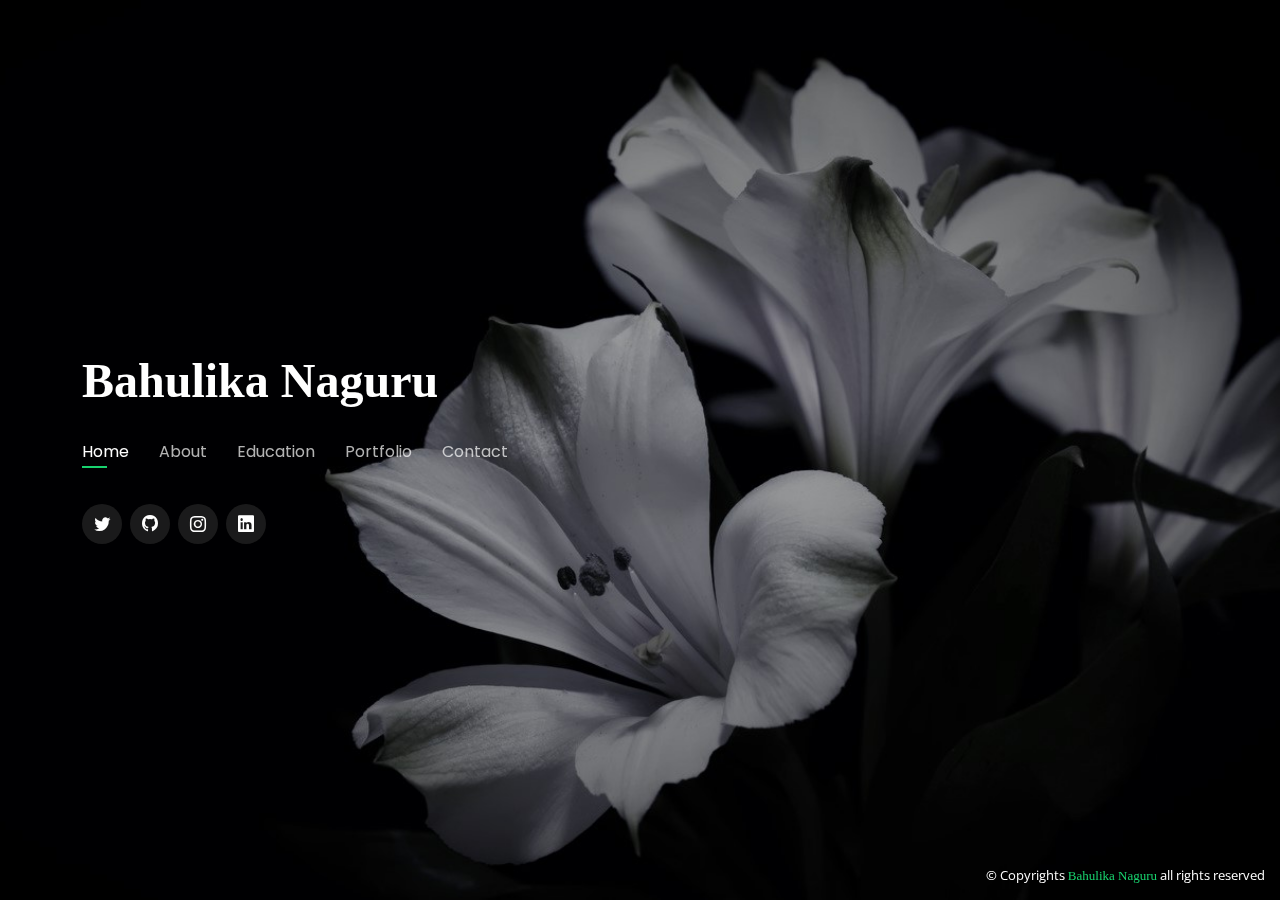
==== index.html @ e79d77eb "Resume" ====
<!DOCTYPE html>
<html lang="en">

<head>
  <meta charset="utf-8">
  <meta content="width=device-width, initial-scale=1.0" name="viewport">
  <title> Bahulika Resume</title>
  <meta content="" name="description">
  <meta content="" name="keywords">
  <!-- Favicons -->
   <link href="assets/img/my logo.jpg" rel="icon">
  <link href="assets/img/my logo.jpg" rel="apple-touch-icon"> 
  <!-- Google Fonts -->
  <link href="https://fonts.googleapis.com/css?family=Open+Sans:300,300i,400,400i,600,600i,700,700i|Raleway:300,300i,400,400i,500,500i,600,600i,700,700i|Poppins:300,300i,400,400i,500,500i,600,600i,700,700i" rel="stylesheet">
  <!-- Vendor CSS Files -->
  <link href="assets/vendor/bootstrap/css/bootstrap.min.css" rel="stylesheet">
  <link href="assets/vendor/bootstrap-icons/bootstrap-icons.css" rel="stylesheet">
  <link href="assets/vendor/boxicons/css/boxicons.min.css" rel="stylesheet">
  <link href="assets/vendor/glightbox/css/glightbox.min.css" rel="stylesheet">
  <link href="assets/vendor/remixicon/remixicon.css" rel="stylesheet">
  <link href="assets/vendor/swiper/swiper-bundle.min.css" rel="stylesheet">
  <!-- Template Main CSS File -->
  <link href="assets/css/style.css" rel="stylesheet">
  </head>
  <body>
  <!-- ======= Header ======= -->
  <header id="header">
    <div class="container">

      <h1 style="font-family:Garamond"><a href="index.html">Bahulika Naguru</a></h1>
      <nav id="navbar" class="navbar">
        <ul>
          <li><a class="nav-link active" href="#header">Home</a></li>
          <li><a class="nav-link" href="#about">About</a></li>
          <li><a class="nav-link" href="#resume">Education</a></li>
          <li><a class="nav-link" href="#portfolio">Portfolio</a></li>
          <li><a class="nav-link" href="#contact">Contact</a></li>
        </ul>
        <i class="bi bi-list mobile-nav-toggle"></i>
      </nav><!-- .navbar -->

      <div class="social-links">
        <a href="https://twitter.com/BahulikaN" class="twitter"><i class="bi bi-twitter"></i></a>
       <a href="https://github.com/BahulikaNaguru" class="github"><i class="bi bi-github"></i></a>
        <a href="https://www.instagram.com/bahulika_naguru/" class="instagram"><i class="bi bi-instagram"></i></a>
        <a href="https://www.linkedin.com/in/bahulika-naguru-1a13291b4/" class="linkedin"><i class="bi bi-linkedin"></i></a>
      </div>

    </div>
  </header><!-- End Header -->
  <!-- ======= About Section ======= -->
  <section id="about" class="about">
    <!-- ======= About Me ======= -->
    <div class="about-me container">
      <div class="section-title">
        <h2>About</h2>
        <p>Learn more about me</p>
      </div>
      <div class="row">
        <div class="col-lg-4" data-aos="fade-right">
          <img src="assets/img/me6.jpg" class="img-fluid" alt="">
        </div>
        <div class="col-lg-8 pt-4 pt-lg-0 content" data-aos="fade-left">
          </p>
          <div class="row">
            <div class="col-lg-6">
              <ul>
                <li><i class="bi bi-chevron-right"></i> <strong>Birthday:</strong> <span>6-July-2001</span></li>
                <li><i class="bi bi-chevron-right"></i> <strong>Phone:</strong> <span>9492161311</span></li>
                <li><i class="bi bi-chevron-right"></i> <strong>City:</strong> <span>Kakinada, India</span></li>
                <li><i class="bi bi-chevron-right"></i> <strong>Degree:</strong> <span>B.Tech</span></li>
                <li><i class="bi bi-chevron-right"></i> <strong>E-mail:</strong> <span>nbahulika2001@gmail.com</span></li>
          <li><i class="bi bi-chevron-right"></i> <strong>Career Objective:</strong> <span></span></li> 
        
          <p>
            " Looking for a challenging role in a reputable organization to utilize my technical skills for the growth of the organization as well as to enhance my knowledge about new and emerging trends in the IT sector "
          </p>
        </ul>
              </ul>
            </div>
            <div class="col-lg-6">
              <ul>
                <li><i class="bi bi-chevron-right"></i> <strong>Languages Spoken:</strong> <span>English,Hindi,Telugu</span></li>
                <ul>
                  <li><i class="bi bi-chevron-right"></i> <strong>Hobbies:</strong> <span>Photography and Editing</span></li>                
                <ol style="margin-left:70px;">
                 <li> Dancing</li>
                 <li> Drawing</li>
                 <li> Listening to Music</li>  
                 <li> Gardening</li>               
                </ol>
              </ul>
                <li><i class="bi bi-chevron-right"></i> <strong>Personal Traits:</strong> <span>Quick Learner</span></li>
                <ol style="margin-left:125px;">
                  <li>Creative</li>
                  <li>Puntual and Loyal</li>
                </ol>
              </ul>
            </div>
          </div>
    </div><!-- End About Me --> 
  </section><!-- End About Section -->
<!-- ======= Resume Section ======= -->
  <section id="resume" class="resume">
    <div class="container">

      <div class="section-title">
        <h2>Education</h2>
        <p>Academic History</p>
      </div>

      <div class="row">
        <div class="col-lg-6">
          <h3 class="resume-title">Education</h3>
          <div class="resume-item">
            <h4>Class 10 </h4>
            <h5>2015 - 2016</h5>
             <ul>
              <li>School: Subha Niketan School</li>
              <li>CGPA: 7.4</li>
              <li>Board:CBSE(Central Board of Secondary Education)</li>
            </ul>
          </div>
          <div class="resume-item">
            <h4>Intermediate</h4>
            <h5>2016 - 2018</h5>
            <ul>
              <li>Institution: Aditya Junior College</li>
              <li>Percentage: 79.60%</li>
              <li>Board: BIEAP(Andhra Pradesh Board Of Intermediate Education )</li>
            </ul>
          </div>
        </div>
        <div class="col-lg-6">
          <div class="resume-item">
            <h4>B.Tech</h4>
            <h5>2018 - 2022(pursuing)</h5>
            <ul>
              <li>Institution: Aditya Engineering College</li>
              <li>Percentage:70.02 %</li>
              <li>CGPA: 7.77 </li>
              <li>Course:  <b>CSE</b>(Computer Science And Engineering)</li>
            </ul>
          </div>
        </div>
      </div>
    </div>
  </section><!-- End Resume Section -->
  <!-- ======= Portfolio Section ======= -->
  <section id="portfolio" class="portfolio">
    <div class="container">
      <div class="section-title">
        <h2>Technical Knowledge</h2>
        <p>My Certificates and language Skills </p>
        <h2>Certificates</h2>
      </div>

      <div class="row">
        <div class="col-lg-12 d-flex justify-content-center">
          <ul id="portfolio-flters">
          </ul>
        </div>
      </div>
         <div class="row portfolio-container">

        <div class="col-lg-4 col-md-6 portfolio-item filter-app">
          <div class="portfolio-wrap">
            <img src="assets/img/portfolio/html-5.png" class="img-fluid" alt="">
            <div class="portfolio-info">
              <h4 style="font-family:Garamond" >HTML-5(Coursera) </h4>
               <p><i>HTML5 is a markup language used for structuring and presenting content on the World Wide Web. It is the fifth and last major HTML version that is a World Wide Web Consortium recommendation</i></p>
              <div class="portfolio-links">                
              </div>
            </div>
          </div>
        </div>
         <div class="row portfolio-container">
        <div class="col-lg-4 col-md-6 portfolio-item filter-app">
          <div class="portfolio-wrap">
            <img src="assets/img/portfolio/CE-aws.png" class="img-fluid" alt="">
            <div class="portfolio-info">
              <h4 style="font-family:Garamond">AWS-Going Cloud Native(Coursera)</h4>
              <p><i>Cloud native is an approach to building and running applications that exploits the advantages of the cloud computing delivery model.</i></p>
              <div class="portfolio-links">
              </div>
            </div>
          </div>
        </div>
        <div class="row portfolio-container">

        <div class="col-lg-4 col-md-6 portfolio-item filter-app">
          <div class="portfolio-wrap">
            <img src="assets/img/portfolio/cisco.png" class="img-fluid" alt="">
            <div class="portfolio-info">
              <h4 style="font-family:Garamond">Cybersecurity Essentials(Cisco)</h4>
              <p><i>Cybersecurity Essentials covers foundational knowledge and essential skills for all cybersecurity domains including information security, systems security, network security, ethics and laws</i></p>
              <div class="portfolio-links">
              </div>
            </div>
          </div>
        </div>
        <div class="row portfolio-container">

        <div class="col-lg-4 col-md-6 portfolio-item filter-app">
          <div class="portfolio-wrap">
            <img src="assets/img/portfolio/php.png" class="img-fluid" alt="">
            <div class="portfolio-info">
              <h4 style="font-family:Garamond">PHP and SQL(Spoken Tutorial)</h4>
              <p><i>PHP is the most popular scripting language for web development. It is free, open source and server-side . MySQL is a Relational Database Management System (RDBMS) that uses SQL.It is also free and open source.</i></p>
              <div class="portfolio-links">
              </div>
            </div>
          </div>
        </div>
         <div class="row portfolio-container">

        <div class="col-lg-4 col-md-6 portfolio-item filter-app">
          <div class="portfolio-wrap">
            <img src="assets/img/portfolio/c.png" class="img-fluid" alt="">
            <div class="portfolio-info">
              <h4 style="font-family:Garamond">C-Language(Spoken Tutorial)</h4>
              <p><i>C  procedural computer programming language supporting structured programming, lexical variable scope, and recursion, with a static type system.</i>i</p>
              <div class="portfolio-links">
              </div>
            </div>
          </div>
        </div>
        <div class="row portfolio-container">

        <div class="col-lg-4 col-md-6 portfolio-item filter-app">
          <div class="portfolio-wrap">
            <img src="assets/img/portfolio/py.png" class="img-fluid" alt="">
            <div class="portfolio-info">
              <h4 style="font-family:Garamond">Python(Spoken Tutorial)</h4>
              <p><i>Python is an interpreted high-level. Its design philosophy emphasizes code readability with its use of significant indentation</i></p>
              <div class="portfolio-links">
              </div>
            </div>
          </div>
        </div>
      <div class="row portfolio-container">
       <div class="row portfolio-container">
        <div class="col-lg-4 col-md-6 portfolio-item filter-app">
          <div class="portfolio-wrap">
            <img src="assets/img/portfolio/nptel-1.jpg" class="img-fluid" alt="">
            <div class="portfolio-info">
              <h4 style="font-family:Garamond"> Privacy and Security in Online Social Media(NPTEL) </h4>
              <p><i>With increase in the usage of the Internet, there has been an exponential increase in the use of online social media and networks on the Internet. Privacy and security of online social media need to be investigated, studied and characterized from various perspectives </i> </p>
              <div class="portfolio-links">
              </div>
            </div>
          </div>
        </div>
         <div class="row portfolio-container">

        <div class="col-lg-4 col-md-6 portfolio-item filter-app">
          <div class="portfolio-wrap">
            <img src="assets/img/portfolio/nptel-2.jpg" class="img-fluid" alt="">
            <div class="portfolio-info">
              <h4 style="font-family:Garamond">Python for Data Science(NPTEL) </h4>
              <p><i>Python is an interpreted language that means to it runs code one instruction at a time. Python can perform data visualization, data analysis and data manipulation; NumPy and Pandas are some of the libraries used for manipulation.</i></p>
              <div class="portfolio-links">
              </div>
            </div>
          </div>
        </div> 
        <div class="col-lg-4 col-md-6 portfolio-item filter-app">
          <div class="portfolio-wrap">
            <img src="assets/img/portfolio/AA.png" class="img-fluid" alt="">
            <div class="portfolio-info">
              <h4 style="font-family:Garamond">Robotic Process Automation(Automation Anywhere)</h4>
              <p><i>Robotic Process Automation (RPA) is a software technology that makes it easy to build, deploy, and manage software robots that emulate humans actions interacting with digital systems and software.</i></p>
              <div class="portfolio-links">
              </div>
            </div>
          </div>
        </div>
      </div>
    </div>
  </div>
</div>
</div>
</div>
</div>
</div>
</div>
    <!-- !-- ======= Skills  =======  -->
    <div class="skills container">

      <div class="section-title">
        <h2>Skills</h2>
      </div>

      <div class="row skills-content">

        <div class="col-lg-6">

          <div class="progress">
            <span class="skill">HTML <i class="val">80%</i></span>
            <div class="progress-bar-wrap">
              <div class="progress-bar" role="progressbar" aria-valuenow="100" aria-valuemin="0" aria-valuemax="100"style="width: 80%;"></div>
            </div>
          </div>

          <div class="progress">
            <span class="skill">CSS <i class="val">80%</i></span>
            <div class="progress-bar-wrap">
              <div class="progress-bar" role="progressbar" aria-valuenow="90" aria-valuemin="0" aria-valuemax="100"style="width: 80%;"></div>
            </div>
          </div>

          <div class="progress">
            <span class="skill">Java <i class="val">75%</i></span>
            <div class="progress-bar-wrap">
              <div class="progress-bar" role="progressbar" aria-valuenow="75" aria-valuemin="0" aria-valuemax="100"style="width: 75%;"></div>
            </div>
          </div>

        </div>

        <div class="col-lg-6">

          <div class="progress">
            <span class="skill">C-Language <i class="val">80%</i></span>
            <div class="progress-bar-wrap">
              <div class="progress-bar" role="progressbar" aria-valuenow="80" aria-valuemin="0" aria-valuemax="100" style="width: 80%;"></div>
            </div>
          </div>

          <div class="progress">
            <span class="skill">SQL <i class="val">70%</i></span>
            <div class="progress-bar-wrap">
              <div class="progress-bar" role="progressbar" aria-valuenow="90" aria-valuemin="0" aria-valuemax="100"style="width: 70%;"></div>
            </div>
          </div>
          <div class="progress">
            <span class="skill">Python <i class="val">55%</i></span>
            <div class="progress-bar-wrap">
              <div class="progress-bar" role="progressbar" aria-valuenow="55" aria-valuemin="0" aria-valuemax="100"style="width: 55%;"></div>
            </div>
          </div>

        </div>

      </div>
    </div>
    <!--End Skills -->
  </section><!-- End Portfolio Section -->


  <!-- ======= Contact Section ======= -->
  <section id="contact" class="contact">
    <div class="container">

      <div class="section-title">
        <h2>Contact</h2>
        <p>Contact Me</p>
      </div>

      <div class="row mt-2">

        <div class="col-md-6 d-flex align-items-stretch">
          <div class="info-box">
            <i class="bx bx-map"></i>
            <h3>Address</h3>
            <p> 5-56/9,FlatNo 101,Naguru Enclave,Vagavari Street</p>
            <p>Kakinada,Andhra Pradesh,533005 </p>
          </div>
        </div>

        <div class="col-md-6 mt-4 mt-md-0 d-flex align-items-stretch">
          <div class="info-box">
            <i class="bx bx-share-alt"></i>
            <h3>Social Profiles</h3>
            <div class="social-links">
              <a href="https://twitter.com/BahulikaN" class="twitter"><i class="bi bi-twitter"></i></a>
              <a href="https://www.instagram.com/bahulika_naguru/" class="instagram"><i class="bi bi-instagram"></i></a>
              <a href="https://github.com/BahulikaNaguru" class="github"><i class="bi bi-github"></i></a>
              <a href="https://www.linkedin.com/in/bahulika-naguru-1a13291b4/" class="linkedin"><i class="bi bi-linkedin"></i></a>
            </div>
          </div>
        </div>
        <div class="col-md-6 mt-4 d-flex align-items-stretch">
          <div class="info-box">
            <i class="bx bx-envelope"></i>
            <h3>E-mail Me</h3>
            <p>nbahulika2001@gmail.com</p>
          </div>
        </div>
        <div class="col-md-6 mt-4 d-flex align-items-stretch">
          <div class="info-box">
            <i class="bx bx-phone-call"></i>
            <h3>Call Me</h3>
            <p>9492161311</p>
          </div>
        </div>
      </div>

      <form action="forms/contact.php" method="post" role="form" class="php-email-form mt-4">
        <div class="row">
          <div class="col-md-6 form-group">
            <input type="text" name="name" class="form-control" id="name" placeholder="Your Name" required>
          </div>
          <div class="col-md-6 form-group mt-3 mt-md-0">
            <input type="email" class="form-control" name="email" id="email" placeholder="Your Email" required>
          </div>
        </div>
        <div class="form-group mt-3">
          <input type="text" class="form-control" name="subject" id="subject" placeholder="Subject" required>
        </div>
        <div class="form-group mt-3">
          <textarea class="form-control" name="message" rows="5" placeholder="Message" required></textarea>
        </div>
        <div class="my-3">
          <div class="loading">Loading</div>
          <div class="error-message"></div>
          <div class="sent-message">Your message has been sent. Thank you!</div>
        </div>
        <div class="text-center"><button type="submit">Send Message</button></div>
      </form>
    </div>
  </section><!-- End Contact Section -->
  <div class="credits">    
    &copy; Copyrights <a href="index.html"style="font-family:Segoe Script" >Bahulika Naguru</a> all rights reserved 
  </div>
  <!-- Vendor JS Files -->
  <script src="assets/vendor/bootstrap/js/bootstrap.bundle.min.js"></script>
  <script src="assets/vendor/glightbox/js/glightbox.min.js"></script>
  <script src="assets/vendor/isotope-layout/isotope.pkgd.min.js"></script>
  <script src="assets/vendor/php-email-form/validate.js"></script>
  <script src="assets/vendor/purecounter/purecounter.js"></script>
  <script src="assets/vendor/swiper/swiper-bundle.min.js"></script>
  <script src="assets/vendor/waypoints/noframework.waypoints.js"></script>
  <!-- Template Main JS File -->
  <script src="assets/js/main.js"></script>
</body>
</html>
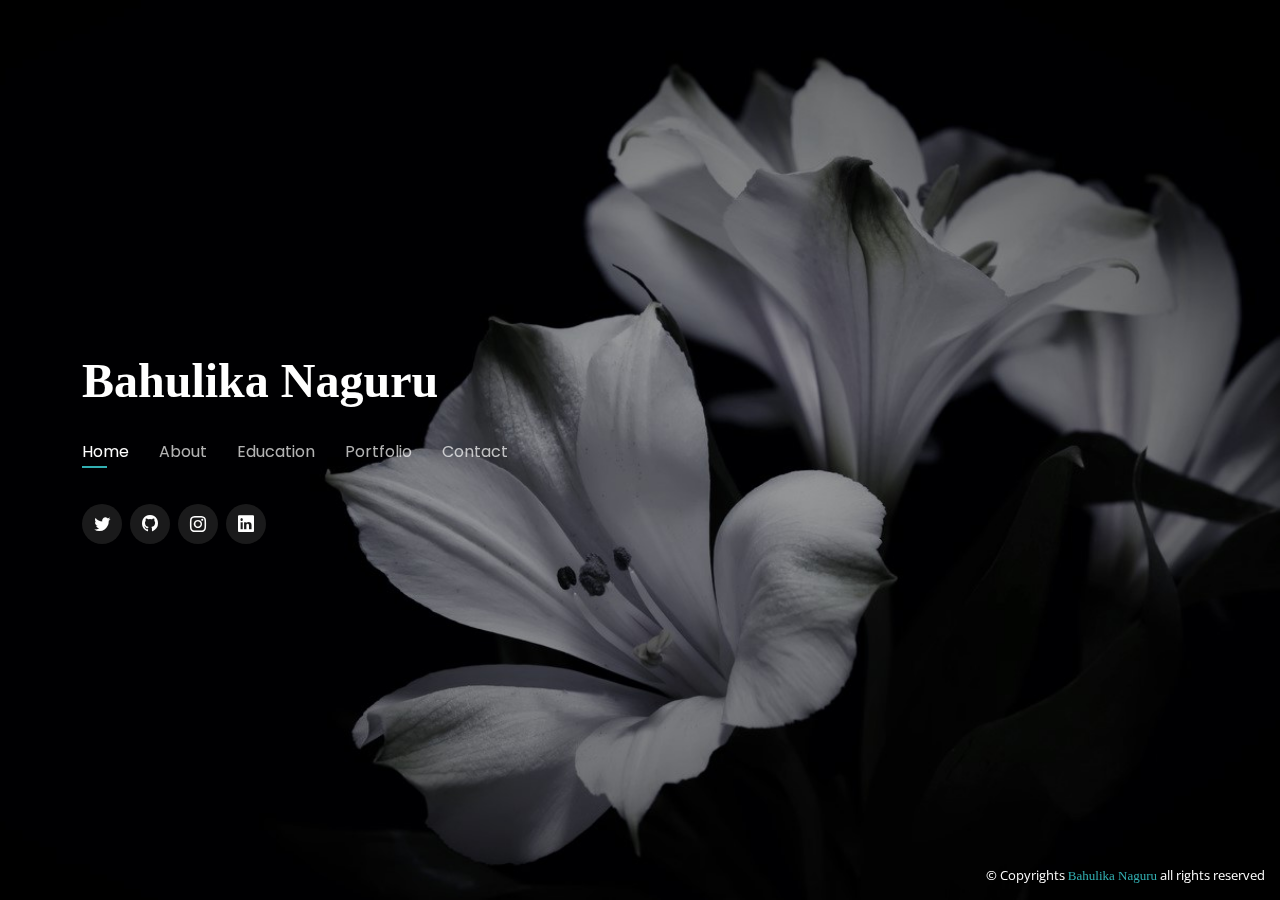
==== commit 169ef05c: "Update index.html" ====
--- a/index.html
+++ b/index.html
@@ -57,13 +57,13 @@
         <p>Learn more about me</p>
       </div>
       <div class="row">
-        <div class="col-lg-4" data-aos="fade-right">
+        <div class="col-lg-3" data-aos="fade-right">
           <img src="assets/img/me6.jpg" class="img-fluid" alt="">
         </div>
         <div class="col-lg-8 pt-4 pt-lg-0 content" data-aos="fade-left">
           </p>
           <div class="row">
-            <div class="col-lg-6">
+            <div class="col-lg-5">
               <ul>
                 <li><i class="bi bi-chevron-right"></i> <strong>Birthday:</strong> <span>6-July-2001</span></li>
                 <li><i class="bi bi-chevron-right"></i> <strong>Phone:</strong> <span>9492161311</span></li>
@@ -165,7 +165,7 @@
 
         <div class="col-lg-4 col-md-6 portfolio-item filter-app">
           <div class="portfolio-wrap">
-            <img src="assets/img/portfolio/html-5.png" class="img-fluid" alt="">
+            <img src="assets/img/portfolio/html-5.jpg" class="img-fluid" alt="">
             <div class="portfolio-info">
               <h4 style="font-family:Garamond" >HTML-5(Coursera) </h4>
                <p><i>HTML5 is a markup language used for structuring and presenting content on the World Wide Web. It is the fifth and last major HTML version that is a World Wide Web Consortium recommendation</i></p>
@@ -177,7 +177,7 @@
          <div class="row portfolio-container">
         <div class="col-lg-4 col-md-6 portfolio-item filter-app">
           <div class="portfolio-wrap">
-            <img src="assets/img/portfolio/CE-aws.png" class="img-fluid" alt="">
+            <img src="assets/img/portfolio/CE-aws.jpg" class="img-fluid" alt="">
             <div class="portfolio-info">
               <h4 style="font-family:Garamond">AWS-Going Cloud Native(Coursera)</h4>
               <p><i>Cloud native is an approach to building and running applications that exploits the advantages of the cloud computing delivery model.</i></p>
@@ -190,7 +190,7 @@
 
         <div class="col-lg-4 col-md-6 portfolio-item filter-app">
           <div class="portfolio-wrap">
-            <img src="assets/img/portfolio/cisco.png" class="img-fluid" alt="">
+            <img src="assets/img/portfolio/cisco.jpg" class="img-fluid" alt="">
             <div class="portfolio-info">
               <h4 style="font-family:Garamond">Cybersecurity Essentials(Cisco)</h4>
               <p><i>Cybersecurity Essentials covers foundational knowledge and essential skills for all cybersecurity domains including information security, systems security, network security, ethics and laws</i></p>
@@ -203,7 +203,7 @@
 
         <div class="col-lg-4 col-md-6 portfolio-item filter-app">
           <div class="portfolio-wrap">
-            <img src="assets/img/portfolio/php.png" class="img-fluid" alt="">
+            <img src="assets/img/portfolio/php.jpg" class="img-fluid" alt="">
             <div class="portfolio-info">
               <h4 style="font-family:Garamond">PHP and SQL(Spoken Tutorial)</h4>
               <p><i>PHP is the most popular scripting language for web development. It is free, open source and server-side . MySQL is a Relational Database Management System (RDBMS) that uses SQL.It is also free and open source.</i></p>
@@ -216,7 +216,7 @@
 
         <div class="col-lg-4 col-md-6 portfolio-item filter-app">
           <div class="portfolio-wrap">
-            <img src="assets/img/portfolio/c.png" class="img-fluid" alt="">
+            <img src="assets/img/portfolio/c.jpg" class="img-fluid" alt="">
             <div class="portfolio-info">
               <h4 style="font-family:Garamond">C-Language(Spoken Tutorial)</h4>
               <p><i>C  procedural computer programming language supporting structured programming, lexical variable scope, and recursion, with a static type system.</i>i</p>
@@ -229,7 +229,7 @@
 
         <div class="col-lg-4 col-md-6 portfolio-item filter-app">
           <div class="portfolio-wrap">
-            <img src="assets/img/portfolio/py.png" class="img-fluid" alt="">
+            <img src="assets/img/portfolio/py.jpg" class="img-fluid" alt="">
             <div class="portfolio-info">
               <h4 style="font-family:Garamond">Python(Spoken Tutorial)</h4>
               <p><i>Python is an interpreted high-level. Its design philosophy emphasizes code readability with its use of significant indentation</i></p>
@@ -298,14 +298,14 @@
           <div class="progress">
             <span class="skill">HTML <i class="val">80%</i></span>
             <div class="progress-bar-wrap">
-              <div class="progress-bar" role="progressbar" aria-valuenow="100" aria-valuemin="0" aria-valuemax="100"style="width: 80%;"></div>
+              <div class="progress-bar" role="progressbar" aria-valuenow="80" aria-valuemin="0" aria-valuemax="100"style="width: 80%;"></div>
             </div>
           </div>
 
           <div class="progress">
             <span class="skill">CSS <i class="val">80%</i></span>
             <div class="progress-bar-wrap">
-              <div class="progress-bar" role="progressbar" aria-valuenow="90" aria-valuemin="0" aria-valuemax="100"style="width: 80%;"></div>
+              <div class="progress-bar" role="progressbar" aria-valuenow="80" aria-valuemin="0" aria-valuemax="100"style="width: 80%;"></div>
             </div>
           </div>
 
@@ -330,7 +330,7 @@
           <div class="progress">
             <span class="skill">SQL <i class="val">70%</i></span>
             <div class="progress-bar-wrap">
-              <div class="progress-bar" role="progressbar" aria-valuenow="90" aria-valuemin="0" aria-valuemax="100"style="width: 70%;"></div>
+              <div class="progress-bar" role="progressbar" aria-valuenow="70" aria-valuemin="0" aria-valuemax="100"style="width: 70%;"></div>
             </div>
           </div>
           <div class="progress">
@@ -434,4 +434,4 @@
   <!-- Template Main JS File -->
   <script src="assets/js/main.js"></script>
 </body>
-</html>+</html>
--- a/assets/css/style.css
+++ b/assets/css/style.css
@@ -1,4 +1,3 @@
-
 /**
 * Template Name: Personal - v4.6.0
 * Template URL: https://bootstrapmade.com/personal-free-resume-bootstrap-template/
@@ -34,7 +33,7 @@
 }
 
 a {
-  color: #18d26e;
+  color: #32afb2;
   text-decoration: none;
 }
 
@@ -82,7 +81,7 @@
 }
 #header h2 span {
   color: #fff;
-  border-bottom: 2px solid #18d26e;
+  border-bottom: 2px solid #32afb2;
   padding-bottom: 6px;
 }
 #header img {
@@ -107,7 +106,7 @@
   height: 40px;
 }
 #header .social-links a:hover {
-  background: #18d26e;
+  background: #32afb2;
 }
 @media (max-width: 992px) {
   #header h1 {
@@ -206,7 +205,7 @@
   height: 2px;
   bottom: -4px;
   left: 0;
-  background-color: #18d26e;
+  background-color: #32afb2;
   visibility: hidden;
   width: 0px;
   transition: all 0.3s ease-in-out 0s;
@@ -331,7 +330,7 @@
   width: 120px;
   height: 1px;
   display: inline-block;
-  background: #4ceb95;
+  background: #32afb2;
   margin: 4px 10px;
 }
 .section-title p {
@@ -350,7 +349,7 @@
 .about-me .content h3 {
   font-weight: 700;
   font-size: 26px;
-  color: #18d26e;
+  color: #32afb2;
 }
 .about-me .content ul {
   list-style: none;
@@ -367,7 +366,7 @@
 .about-me .content ul i {
   font-size: 16px;
   margin-right: 5px;
-  color: #18d26e;
+  color: #32afb2;
   line-height: 0;
 }
 .about-me .content p:last-child {
@@ -395,7 +394,7 @@
   font-size: 24px;
   background: rgba(255, 255, 255, 0.1);
   padding: 12px;
-  color: #18d26e;
+  color: #32afb2;
   border-radius: 50px;
   line-height: 0;
 }
@@ -441,7 +440,7 @@
   width: 1px;
   height: 10px;
   transition: 0.9s;
-  background-color: #18d26e;
+  background-color: #32afb2;
 }
 
 /*--------------------------------------------------------------
@@ -536,7 +535,7 @@
   background-color: rgba(255, 255, 255, 0.3);
 }
 .testimonials .swiper-pagination .swiper-pagination-bullet-active {
-  background-color: #18d26e;
+  background-color: #32afb2;
 }
 
 /*--------------------------------------------------------------
@@ -561,7 +560,7 @@
   font-weight: 600;
   text-transform: uppercase;
   font-family: "Poppins", sans-serif;
-  color: #18d26e;
+  color: #32afb2;
   margin-bottom: 10px;
 }
 .resume .resume-item h5 {
@@ -589,8 +588,8 @@
   border-radius: 50px;
   left: -9px;
   top: 0;
-  background: #18d26e;
-  border: 2px solid #18d26e;
+  background: #32afb2;
+  border: 2px solid #32afb2;
 }
 
 /*--------------------------------------------------------------
@@ -606,7 +605,7 @@
   margin: 0 auto;
   width: 64px;
   height: 64px;
-  background: #18d26e;
+  background: #32afb2;
   border-radius: 5px;
   transition: all 0.3s ease-out 0s;
   display: flex;
@@ -645,14 +644,14 @@
   margin-bottom: 0;
 }
 .services .icon-box:hover {
-  background: #18d26e;
-  border-color: #18d26e;
+  background: #32afb2;
+  border-color: #32afb2;
 }
 .services .icon-box:hover .icon {
   background: #fff;
 }
 .services .icon-box:hover .icon i {
-  color: #18d26e;
+  color: #32afb2;
 }
 .services .icon-box:hover .icon::before {
   background: #35e888;
@@ -690,7 +689,7 @@
   border-radius: 4px;
 }
 .portfolio #portfolio-flters li:hover, .portfolio #portfolio-flters li.filter-active {
-  background: #18d26e;
+  background: #32afb2;
 }
 .portfolio #portfolio-flters li:last-child {
   margin-right: 0;
@@ -858,7 +857,7 @@
   background-color: rgba(255, 255, 255, 0.3);
 }
 .portfolio-details .swiper-pagination .swiper-pagination-bullet-active {
-  background-color: #18d26e;
+  background-color: #32afb2;
 }
 
 /*--------------------------------------------------------------
@@ -872,7 +871,7 @@
 }
 .contact .info-box i.bx {
   font-size: 24px;
-  color: #18d26e;
+  color: #32afb2;
   border-radius: 50%;
   padding: 14px;
   float: left;
@@ -904,7 +903,7 @@
   transition: 0.3s;
 }
 .contact .info-box .social-links a:hover {
-  color: #18d26e;
+  color: #32afb2;
 }
 .contact .php-email-form {
   padding: 30px;
@@ -924,7 +923,7 @@
 .contact .php-email-form .sent-message {
   display: none;
   background: rgba(255, 255, 255, 0.08);
-  background: #18d26e;
+  background: #32afb2;
   text-align: center;
   padding: 15px;
   font-weight: 600;
@@ -942,7 +941,7 @@
   width: 24px;
   height: 24px;
   margin: 0 10px -6px 0;
-  border: 3px solid #18d26e;
+  border: 3px solid #32afb2;
   border-top-color: #eee;
   -webkit-animation: animate-loading 1s linear infinite;
   animation: animate-loading 1s linear infinite;
@@ -978,7 +977,7 @@
   padding: 12px 15px;
 }
 .contact .php-email-form button[type=submit] {
-  background: #18d26e;
+  background: #32afb2;
   border: 0;
   padding: 10px 30px;
   color: #fff;
@@ -1027,9 +1026,43 @@
   }
 }
 .credits a {
-  color: #18d26e;
+  color: #32afb2;
   transition: 0.3s;
 }
 .credits a:hover {
   color: #fff;
-}+}
+
+
+
+
+/*-------------------------------bounce-------------------------------*/
+@keyframes bouncing {
+  from, 20%, 53%, 80%, to {
+    animation-timing-function: cubic-bezier(0.215, 0.610, 0.355, 1.000);
+    transform: translate3d(0,0,0);
+  }
+
+  40%, 43% {
+    animation-timing-function: cubic-bezier(0.755, 0.050, 0.855, 0.060);
+    transform: translate3d(0, -30px, 0);
+  }
+
+  70% {
+    animation-timing-function: cubic-bezier(0.755, 0.050, 0.855, 0.060);
+    transform: translate3d(0, -15px, 0);
+  }
+
+  90% {
+    transform: translate3d(0,-4px,0);
+  }
+}
+
+.col-lg-4 {
+  position: absolute;
+  animation-duration: 2s;
+  animation-name: bouncing;
+  /*animation-iteration-count: ;*/
+  font-size: 2em;
+}
+/*--------------------------------------------------------------------*/
